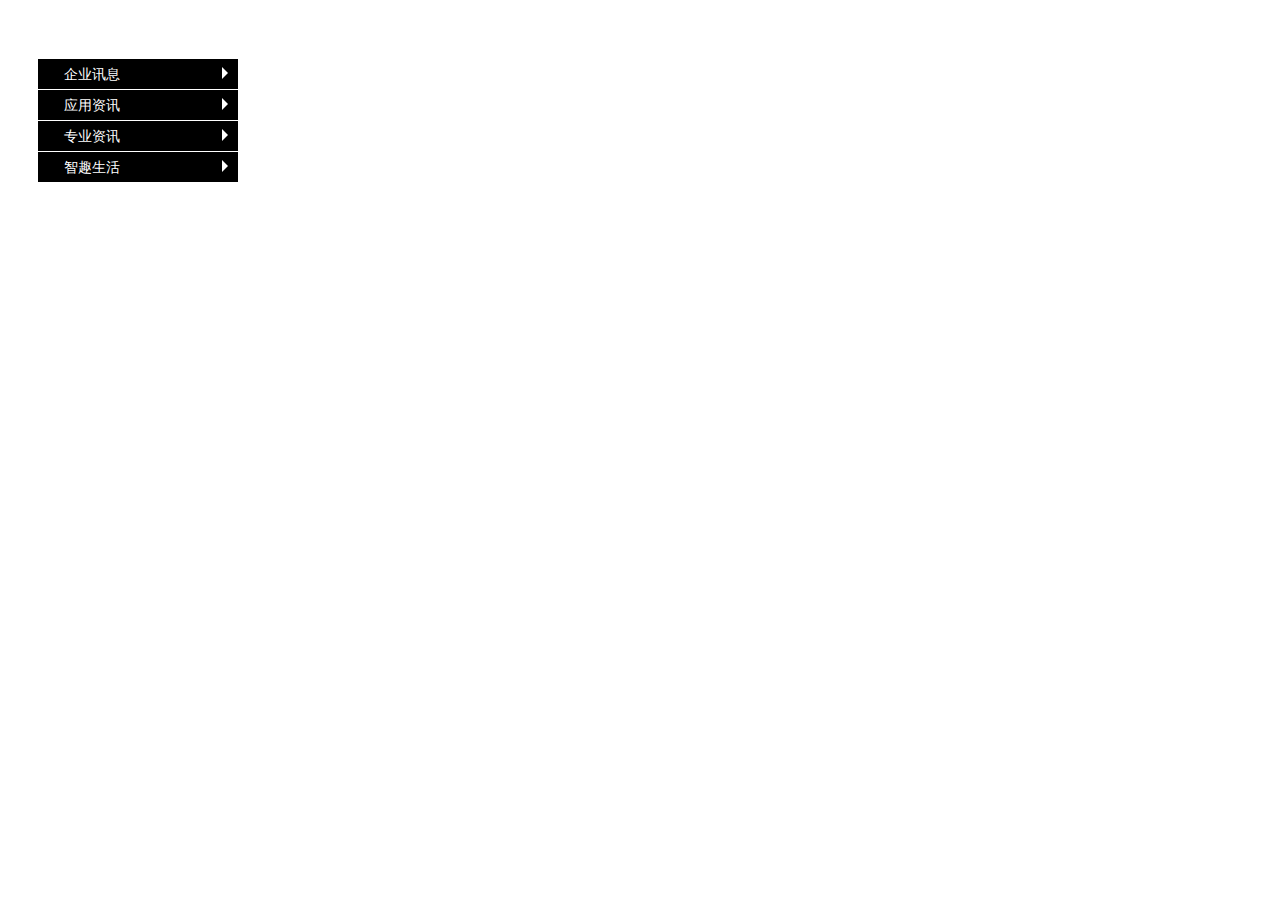
==== demo.html @ 83b6ec1a "modified" ====
<!DOCTYPE html>
<html lang="en">
<head>
    <meta charset="UTF-8">
    <title>Accordion menu</title>
    <!--<link rel="stylesheet" href="css/bootstrap.css">-->
    <link rel="stylesheet" href="css/accordion.css">
    <script src="js/accordion.js"></script>
    <style>
        .box{padding:30px;}
        .accordion{width:200px;
            margin-top: 20px;}
    </style>
</head>
<body>
<div class="box">
    <div class="accordion" idField="Id" parentField="ParentId" nameField="MenuName" iconField="MenuIcon"
         sortName="Seq" sortOrder="asc" childrenField="children" url="data/tree.json" ajaxType="get"
         ajaxData='{"name":"test"}' asTreeData="true" data="" indentStep="1.5" startColor="#000" endColor="#ccc"
         colorCount="4" speed="500" onnodeclick="clickFn" onnodemouseenter="enterFn" onnodemouseleave="leaveFn"
         onmenuready="renderFn">
    </div>
</div>
</body>
</html>
<script>
    var menu=new Accordion(".accordion",{});
    function clickFn(sender,e){
        console.log(sender)
    }
    function enterFn(sender,e){
        //console.log('enter')
    }
    function leaveFn(sender,e){
        //console.log('leave')
    }
    function renderFn(m){
        //console.log(m)
    }
</script>
---- css/accordion.css ----
.accordion {
    font: 14px/1.5 Tahoma, Arial, sans-serif;
}

.accordion ul {
    list-style: none;
    margin: 0;
    padding: 0;
    overflow: hidden;
}

.accordion > ul ul {
    display: none;
}

.accordion .itemshow {
    display: block;
}

.accordion ul li {
    text-indent: 1.6em;
    white-space: nowrap;
}

.accordion ul li .menuitem {
    display: block;
    outline: none;
    height: 30px;
    line-height: 30px;
    margin: 1px 0;
    color: #fff;
    text-decoration: none;
    position: relative;
    box-sizing: border-box;
    white-space: nowrap;
    text-overflow: ellipsis;
    overflow: hidden;
    cursor: default;
}

.accordion ul li .menuitem > i {
    margin-right: 4px;
    display: inline;
    position: relative;
    color: inherit;
}

.accordion ul li .menuitem > i.noicon {
    display: inline-block;
    width: 14px;
}

.accordion ul li .menuitem.submenu::after {
    content: "";
    display: inline-block;
    border: 6px solid;
    width: 0;
    height: 0;
    transition: transform .5s;
    border-color: transparent transparent transparent #fff;
    position: absolute;
    right: 4px;
    top: 8px;
}

.accordion ul li .menuitem.submenu {
    padding-right: 1.5em;
}

.accordion ul li .menuitem:not(.submenu) {
    padding-right: 10px;
}

.accordion ul li .menuitem.submenu.iconopen::after {
    border-width: 6px;
    right: 6px;
    border-color: #fff transparent transparent transparent;
}

.accordion ul li .menuitem.activeitem::before {
    content: "";
    display: inline-block;
    width: 0;
    height: 0;
    position: absolute;
    left: 0;
    top: 0;
    border: 15px solid;
    border-color: transparent transparent transparent #ffff00;
    background: transparent;
}

.accordion ul li .menuitem.activeitem {
    color: #ffff00;
}

.accordion ul li .menuitem:hover {
    color: #ffff00;
    opacity: 0.8;
}
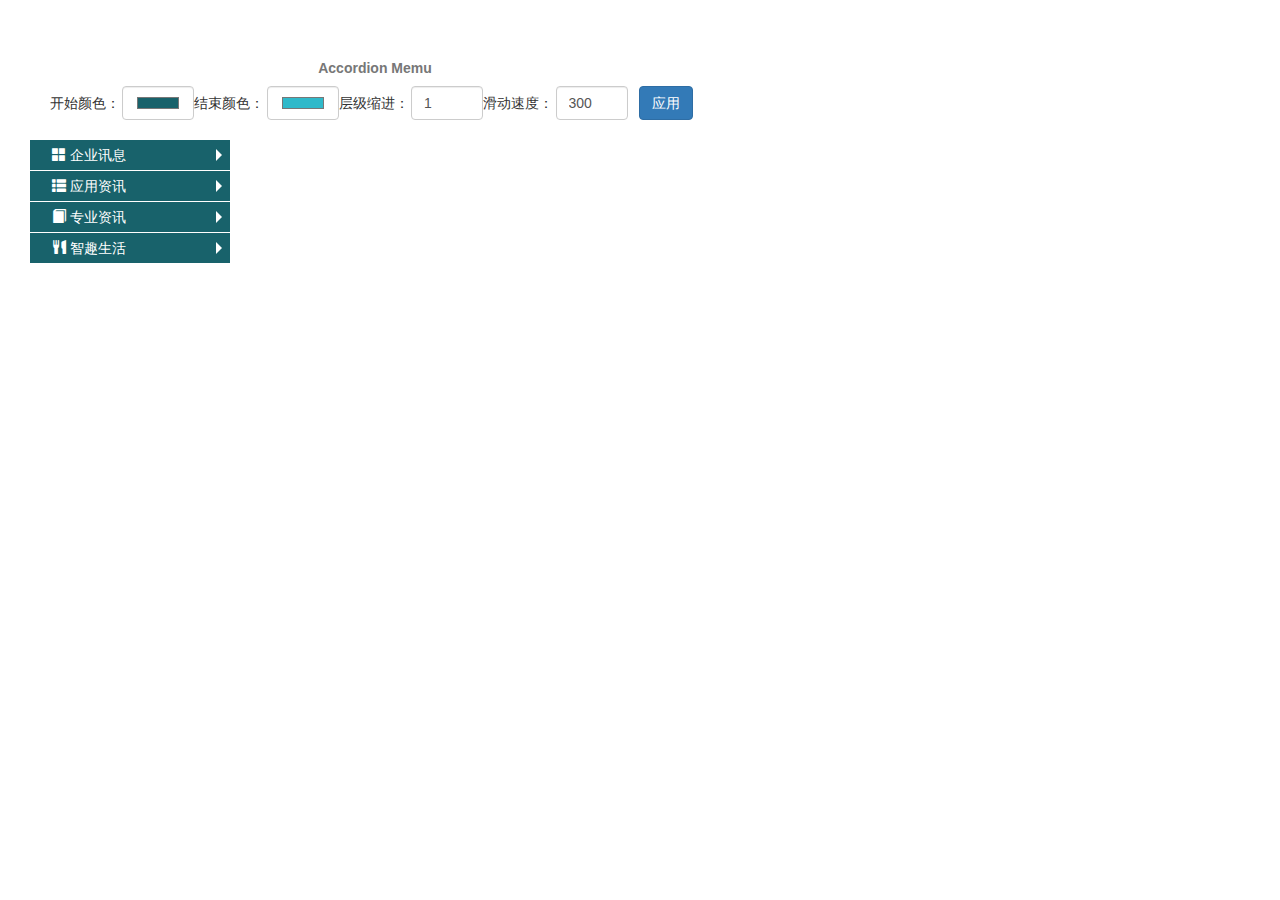
==== commit 15244486: "Update demo.html" ====
--- a/demo.html
+++ b/demo.html
@@ -3,38 +3,581 @@
 <head>
     <meta charset="UTF-8">
     <title>Accordion menu</title>
-    <!--<link rel="stylesheet" href="css/bootstrap.css">-->
+    <link rel="stylesheet" href="css/bootstrap.css">
     <link rel="stylesheet" href="css/accordion.css">
     <script src="js/accordion.js"></script>
     <style>
         .box{padding:30px;}
-        .accordion{width:200px;
-            margin-top: 20px;}
+        table{margin:20px;min-width:650px;}
+        caption{text-align:center;font-weight:bold;}
+        table td:nth-child(2n+1){width:70px;}
+        table td:nth-child(2n){width:70px;}
+        #menu{width:200px;}
     </style>
 </head>
 <body>
-<div class="box">
-    <div class="accordion" idField="Id" parentField="ParentId" nameField="MenuName" iconField="MenuIcon"
-         sortName="Seq" sortOrder="asc" childrenField="children" url="data/tree.json" ajaxType="get"
-         ajaxData='{"name":"test"}' asTreeData="true" data="" indentStep="1.5" startColor="#000" endColor="#ccc"
-         colorCount="4" speed="500" onnodeclick="clickFn" onnodemouseenter="enterFn" onnodemouseleave="leaveFn"
-         onmenuready="renderFn">
-    </div>
+<div  class="box">
+    <table>
+        <caption>Accordion Memu</caption>
+        <tr>
+            <td>开始颜色：</td>
+            <td>
+                <input type="color" value="#18626b" class="form-control" id="start" />
+            </td>
+            <td>结束颜色：</td>
+            <td>
+                <input type="color" value="#2fb9ca" class="form-control" id="end" />
+            </td>
+            <td>层级缩进：</td>
+            <td>
+                <input type="number" value="1" step="0.1" min="0" class="form-control" id="indent" />
+            </td>
+            <td>滑动速度：</td>
+            <td>
+                <input type="number" value="300" min="0" class="form-control" id="speed" />
+            </td>
+            <td>
+                &nbsp;&nbsp;
+                <button class="btn btn-primary" onclick="setMenu()">应用</button>
+            </td>
+        </tr>
+    </table>
+    <div id="menu"></div>
 </div>
+</body>
+
 </body>
 </html>
 <script>
-    var menu=new Accordion(".accordion",{});
-    function clickFn(sender,e){
+    var json=[
+        {
+            "Id": 71,
+            "MenuName": "lfgb",
+            "MenuUrl": null,
+            "MenuIcon": "glyphicon glyphicon-info-sign",
+            "Seq": 0,
+            "Status": true,
+            "Remark": null,
+            "Creator": 6,
+            "CreatorName": null,
+            "Createdt": "2020-08-24 14:56: 53",
+            "Updater": 6,
+            "UpdaterName": null,
+            "Updatedt": "2020-08-24 14: 56: 53",
+            "ParentId": 60
+        },
+        {
+            "Id": 9,
+            "MenuName": "企业讯息",
+            "MenuUrl": null,
+            "MenuIcon": "glyphicon glyphicon-th-large",
+            "ParentId": 0,
+            "Seq": 1,
+            "Status": true,
+            "Remark": null,
+            "Creator": 70,
+            "CreatorName": null,
+            "Createdt": "2020-05-04 10: 20: 00",
+            "Updater": 30,
+            "UpdaterName": null,
+            "Updatedt": "2020-08-12 14: 58: 06"
+        },
+        {
+            "Id": 65,
+            "MenuName": "公司简介",
+            "MenuUrl": "/Base/Home/ViewCompany",
+            "MenuIcon": "glyphicon glyphicon-home",
+            "Seq": 1,
+            "Status": true,
+            "Remark": null,
+            "Creator": 30,
+            "CreatorName": null,
+            "Createdt": "2020-08-12 15: 09: 04",
+            "Updater": 70,
+            "UpdaterName": null,
+            "Updatedt": "2020-08-13 08: 48: 07",
+            "ParentId": 9
+        },
+        {
+            "Id": 5,
+            "MenuName": "ERP系统",
+            "MenuUrl": null,
+            "MenuIcon": "glyphicon glyphicon-cog",
+            "Seq": 1,
+            "Status": true,
+            "Remark": null,
+            "Creator": 70,
+            "CreatorName": null,
+            "Createdt": "2020-05-04 10: 18: 00",
+            "Updater": 70,
+            "UpdaterName": null,
+            "Updatedt": "2020-05-04 17: 10: 00",
+            "ParentId": 1
+        },
+        {
+            "Id": 43,
+            "MenuName": "质量认证",
+            "MenuUrl": null,
+            "MenuIcon": "glyphicon glyphicon-record",
+            "Seq": 1,
+            "Status": true,
+            "Remark": null,
+            "Creator": 30,
+            "CreatorName": null,
+            "Createdt": "2020-08-11 18:30: 28",
+            "Updater": 30,
+            "UpdaterName": null,
+            "Updatedt": "2020-08-11 18: 30: 28",
+            "ParentId": 11
+        },
+        {
+            "Id": 39,
+            "MenuName": "ISO9001",
+            "MenuUrl": null,
+            "MenuIcon": "glyphicon glyphicon-refresh",
+            "Seq": 1,
+            "Status": true,
+            "Remark": null,
+            "Creator": 30,
+            "CreatorName": null,
+            "Createdt": "2020-08-11 17: 52: 05",
+            "Updater": 30,
+            "UpdaterName": null,
+            "Updatedt": "2020-08-11 18:30: 45",
+            "ParentId": 43
+        },
+        {
+            "Id": 50,
+            "MenuName": "5M1E",
+            "MenuUrl": null,
+            "MenuIcon": "glyphicon glyphicon-option-horizontal",
+            "Seq": 1,
+            "Status": true,
+            "Remark": null,
+            "Creator": 30,
+            "CreatorName": null,
+            "Createdt": "2020-08-11 18: 40: 19",
+            "Updater": 30,
+            "UpdaterName": null,
+            "Updatedt": "2020-08-11 18: 40: 19",
+            "ParentId": 49
+        },
+        {
+            "Id": 61,
+            "MenuName": "FDA (USA)",
+            "MenuUrl": null,
+            "MenuIcon": "glyphicon glyphicon-piggy-bank",
+            "Seq": 1,
+            "Status": true,
+            "Remark": null,
+            "Creator": 30,
+            "CreatorName": null,
+            "Createdt": "2020-08-11 18: 51: 05",
+            "Updater": 30,
+            "UpdaterName": null,
+            "Updatedt": "2020-08-11 18: 55: 16",
+            "ParentId": 60
+        },
+        {
+            "Id": 20,
+            "MenuName": "公司活動",
+            "MenuUrl": null,
+            "MenuIcon": "glyphicon glyphicon-tree-conifer",
+            "Seq": 1,
+            "Status": true,
+            "Remark": null,
+            "Creator": 70,
+            "CreatorName": null,
+            "Createdt": "2020-05-04 10: 24: 00",
+            "Updater": 70,
+            "UpdaterName": null,
+            "Updatedt": "2020-05-04 17: 35: 00",
+            "ParentId": 4
+        },
+        {
+            "Id": 1,
+            "MenuName": "应用资讯",
+            "MenuUrl": null,
+            "MenuIcon": "glyphicon glyphicon-th-list",
+            "ParentId": 0,
+            "Seq": 2,
+            "Status": true,
+            "Remark": null,
+            "Creator": 70,
+            "CreatorName": null,
+            "Createdt": "2020-05-04 17: 10:00",
+            "Updater": 30,
+            "UpdaterName": null,
+            "Updatedt": "2020-08-12 14: 58: 49"
+        },
+        {
+            "Id": 6,
+            "MenuName": "企业网站",
+            "MenuUrl": "/Website/Addr",
+            "MenuIcon": "glyphicon glyphicon-stats",
+            "Seq": 2,
+            "Status": true,
+            "Remark": null,
+            "Creator": 70,
+            "CreatorName": null,
+            "Createdt": "2020-05-04 10: 19: 00",
+            "Updater": 70,
+            "UpdaterName": null,
+            "Updatedt": "2020-09-17 14: 59:00",
+            "ParentId": 1
+        },
+        {
+            "Id": 40,
+            "MenuName": "TS16949",
+            "MenuUrl": null,
+            "MenuIcon": "glyphicon glyphicon-refresh",
+            "Seq": 2,
+            "Status": true,
+            "Remark": null,
+            "Creator": 30,
+            "CreatorName": null,
+            "Createdt": "2020-08-11 17: 52: 50",
+            "Updater": 30,
+            "UpdaterName": null,
+            "Updatedt": "2020-08-11 18: 31: 01",
+            "ParentId": 43
+        },
+        {
+            "Id": 49,
+            "MenuName": "质量管理辅具",
+            "MenuUrl": null,
+            "MenuIcon": "glyphicon glyphicon-oil",
+            "Seq": 2,
+            "Status": true,
+            "Remark": null,
+            "Creator": 30,
+            "CreatorName": null,
+            "Createdt": "2020-08-11 18: 39: 37",
+            "Updater": 30,
+            "UpdaterName": null,
+            "Updatedt": "2020-08-11 19: 01: 31",
+            "ParentId": 11
+        },
+        {
+            "Id": 52,
+            "MenuName": "5W3H",
+            "MenuUrl": null,
+            "MenuIcon": "glyphicon glyphicon-option-vertical",
+            "Seq": 2,
+            "Status": true,
+            "Remark": null,
+            "Creator": 30,
+            "CreatorName": null,
+            "Createdt": "2020-08-11 18: 42: 09",
+            "Updater": 30,
+            "UpdaterName": null,
+            "Updatedt": "2020-08-11 18: 46: 07",
+            "ParentId": 49
+        },
+        {
+            "Id": 21,
+            "MenuName": "員工天地",
+            "MenuUrl": null,
+            "MenuIcon": "glyphicon glyphicon-user",
+            "Seq": 2,
+            "Status": true,
+            "Remark": null,
+            "Creator": 70,
+            "CreatorName": null,
+            "Createdt": "2020-05-04 10: 24: 00",
+            "Updater": 70,
+            "UpdaterName": null,
+            "Updatedt": "2020-05-04 17: 35: 00",
+            "ParentId": 4
+        },
+        {
+            "Id": 66,
+            "MenuName": "企业文化",
+            "MenuUrl": "/Base/Com/Culture",
+            "MenuIcon": "glyphicon glyphicon-flag",
+            "Seq": 3,
+            "Status": true,
+            "Remark": null,
+            "Creator": 30,
+            "CreatorName": null,
+            "Createdt": "2020-08-12 15: 09: 56",
+            "Updater": 70,
+            "UpdaterName": null,
+            "Updatedt": "2020-08-13 10: 23: 21",
+            "ParentId": 9
+        },
+        {
+            "Id": 7,
+            "MenuName": "通讯录",
+            "MenuUrl": "/AddrBook/Index",
+            "MenuIcon": "glyphicon glyphicon-book",
+            "Seq": 3,
+            "Status": true,
+            "Remark": null,
+            "Creator": 70,
+            "CreatorName": null,
+            "Createdt": "2020-05-04 10: 20: 00",
+            "Updater": 70,
+            "UpdaterName": null,
+            "Updatedt": "2020-05-15 16: 32: 50",
+            "ParentId": 1
+        },
+        {
+            "Id": 11,
+            "MenuName": "专业资讯",
+            "MenuUrl": null,
+            "MenuIcon": "glyphicon glyphicon-book",
+            "ParentId": 0,
+            "Seq": 3,
+            "Status": true,
+            "Remark": null,
+            "Creator": 70,
+            "CreatorName": null,
+            "Createdt": "2020-05-04 10:21: 00",
+            "Updater": 30,
+            "UpdaterName": null,
+            "Updatedt": "2020-08-12 16: 19: 45"
+        },
+        {
+            "Id": 55,
+            "MenuName": "六西格玛",
+            "MenuUrl": null,
+            "MenuIcon": "glyphicon glyphicon-knight",
+            "Seq": 3,
+            "Status": true,
+            "Remark": null,
+            "Creator": 30,
+            "CreatorName": null,
+            "Createdt": "2020-08-11 18: 45: 18",
+            "Updater": 30,
+            "UpdaterName": null,
+            "Updatedt": "2020-08-11 18: 45:36",
+            "ParentId": 49
+        },
+        {
+            "Id": 22,
+            "MenuName": "健康專欄",
+            "MenuUrl": null,
+            "MenuIcon": "glyphicon glyphicon-apple",
+            "Seq": 3,
+            "Status": true,
+            "Remark": null,
+            "Creator": 70,
+            "CreatorName": null,
+            "Createdt": "2020-05-04 10: 24: 00",
+            "Updater": 70,
+            "UpdaterName": null,
+            "Updatedt": "2020-05-04 17: 35: 00",
+            "ParentId": 4
+        },
+        {
+            "Id": 69,
+            "MenuName": "监控系统",
+            "MenuUrl": "/Website/Index",
+            "MenuIcon": "glyphicon glyphicon-camera",
+            "Seq": 4,
+            "Status": true,
+            "Remark": null,
+            "Creator": 30,
+            "CreatorName": null,
+            "Createdt": "2020-08-12 16: 51: 36",
+            "Updater": 70,
+            "UpdaterName": null,
+            "Updatedt": "2020-09-17 14: 59: 14",
+            "ParentId": 1
+        },
+        {
+            "Id": 54,
+            "MenuName": "7M1E",
+            "MenuUrl": null,
+            "MenuIcon": "glyphicon glyphicon-baby-formula",
+            "Seq": 4,
+            "Status": true,
+            "Remark": null,
+            "Creator": 30,
+            "CreatorName": null,
+            "Createdt": "2020-08-11 18: 44:05",
+            "Updater": 30,
+            "UpdaterName": null,
+            "Updatedt": "2020-08-11 18: 45: 47",
+            "ParentId": 49
+        },
+        {
+            "Id": 60,
+            "MenuName": "食品级认证",
+            "MenuUrl": null,
+            "MenuIcon": "glyphicon glyphicon-piggy-bank",
+            "Seq": 4,
+            "Status": true,
+            "Remark": null,
+            "Creator": 30,
+            "CreatorName": null,
+            "Createdt": "2020-08-11 18: 50: 39",
+            "Updater": 30,
+            "UpdaterName": null,
+            "Updatedt": "2020-08-11 18: 50:39",
+            "ParentId": 11
+        },
+        {
+            "Id": 4,
+            "MenuName": "智趣生活",
+            "MenuUrl": null,
+            "MenuIcon": "glyphicon glyphicon-cutlery",
+            "ParentId": 0,
+            "Seq": 4,
+            "Status": true,
+            "Remark": null,
+            "Creator": 70,
+            "CreatorName": null,
+            "Createdt": "2020-05-04 17: 35: 00",
+            "Updater": 70,
+            "UpdaterName": null,
+            "Updatedt": "2020-05-04 17: 38: 00"
+        },
+        {
+            "Id": 23,
+            "MenuName": "生活碎事",
+            "MenuUrl": "/EC/Index",
+            "MenuIcon": "glyphicon glyphicon-list-alt",
+            "Seq": 4,
+            "Status": true,
+            "Remark": null,
+            "Creator": 70,
+            "CreatorName": null,
+            "Createdt": "2020-05-04 10: 25: 00",
+            "Updater": 70,
+            "UpdaterName": null,
+            "Updatedt": "2020-11-04 09: 43: 35",
+            "ParentId": 4
+        },
+        {
+            "Id": 67,
+            "MenuName": "拓展愿景",
+            "MenuUrl": "/Base/Com/Vision",
+            "MenuIcon": "glyphicon glyphicon-globe",
+            "Seq": 5,
+            "Status": true,
+            "Remark": null,
+            "Creator": 30,
+            "CreatorName": null,
+            "Createdt": "2020-08-12 15:10: 32",
+            "Updater": 70,
+            "UpdaterName": null,
+            "Updatedt": "2020-08-13 10: 23: 33",
+            "ParentId": 9
+        },
+        {
+            "Id": 53,
+            "MenuName": "7S",
+            "MenuUrl": null,
+            "MenuIcon": "glyphicon glyphicon-queen",
+            "Seq": 5,
+            "Status": true,
+            "Remark": null,
+            "Creator": 30,
+            "CreatorName": null,
+            "Createdt": "2020-08-11 18: 43: 26",
+            "Updater": 30,
+            "UpdaterName": null,
+            "Updatedt": "2020-08-11 18:46: 24",
+            "ParentId": 49
+        },
+        {
+            "Id": 78,
+            "MenuName": "案例",
+            "MenuUrl": null,
+            "MenuIcon": "glyphicon glyphicon-comment",
+            "Seq": 6,
+            "Status": true,
+            "Remark": null,
+            "Creator": 6,
+            "CreatorName": null,
+            "Createdt": "2020-09-22 15: 50: 08",
+            "Updater": 6,
+            "UpdaterName": null,
+            "Updatedt": "2020-09-22 15: 50: 35",
+            "ParentId": 40
+        },
+        {
+            "Id": 51,
+            "MenuName": "8D报告",
+            "MenuUrl": null,
+            "MenuIcon": "glyphicon glyphicon-list-alt",
+            "Seq": 6,
+            "Status": true,
+            "Remark": null,
+            "Creator": 30,
+            "CreatorName": null,
+            "Createdt": "2020-08-11 18: 41: 24",
+            "Updater": 30,
+            "UpdaterName": null,
+            "Updatedt": "2020-08-11 18: 46: 35",
+            "ParentId": 49
+        },
+        {
+            "Id": 56,
+            "MenuName": "PDCA",
+            "MenuUrl": null,
+            "MenuIcon": "glyphicon glyphicon-tower",
+            "Seq": 7,
+            "Status": true,
+            "Remark": null,
+            "Creator": 30,
+            "CreatorName": null,
+            "Createdt": "2020-08-11 18: 47:00",
+            "Updater": 30,
+            "UpdaterName": null,
+            "Updatedt": "2020-08-11 18: 47: 00",
+            "ParentId": 49
+        }
+    ];
+    var opts = {
+        idField: 'Id',//字段名
+        parentField: 'ParentId',//父节点字段名
+        nameField: 'MenuName',//节点显示文本
+        iconField:'MenuIcon',//节点图标字段，如字体图标类
+        sortName:'Seq',//节点排序的字段名称
+        sortOrder:'asc',//节点排序方式asc/desc
+        childrenField: 'children',//子节点字段名
+        url: '',//url加载数据初始化菜单。优先以传参data数组数据初始化菜单,若不传参则以url方式加载初始化
+        ajaxType:'',//请求类型，默认get
+        ajaxData:'',//请求参数数据
+        asTreeData:false,//菜单数组数据是否以树状数组展示
+        data: json,//初始化菜单的数据,url和data共存时优先使用data
+        indentStep:1,//菜单层级缩进数值(单位em)
+        startColor:'#18626b',//菜单开始背景色(HEX十六进制颜色码)
+        endColor:'#2fb9ca',//菜单最终背景色(HEX十六进制颜色码)
+        colorCount:'5',//开始至结束每层级菜单背景色过渡段数
+        speed:300,//展开滑动速度。菜单完成滑动展开/收缩所用时间(ms)
+        onnodeclick: clickFn,//菜单节点点击fn(node,sender,ele,e)
+        onnodemouseenter:enterFn,//鼠标进入节点fn(node,sender,ele,e)
+        onnodemouseleave:leaveFn,//鼠标离开节点fn(node,sender,ele,e)
+        onmenuready:renderFn//菜单加载渲染完后fn(sender)
+    };
+    var menu=new Accordion("#menu",opts);
+    function clickFn(node,sender,ele,e){
+        console.log(node)
+        console.log(sender)
+        console.log(ele)
+        console.log(e)
+    }
+    function enterFn(node,sender,ele,e){
+        //console.log('enter')
+    }
+    function leaveFn(node,sender,ele,e){
+        //console.log('leave')
+    }
+    function renderFn(sender){
         console.log(sender)
     }
-    function enterFn(sender,e){
-        //console.log('enter')
+    function setMenu() {
+        var o = {
+            startColor:document.querySelector('#start').value,
+            endColor: document.querySelector('#end').value,
+            indentStep: document.querySelector('#indent').value,
+            speed: document.querySelector('#speed').value,
+        }
+        menu.init(o);
     }
-    function leaveFn(sender,e){
-        //console.log('leave')
-    }
-    function renderFn(m){
-        //console.log(m)
-    }
-</script>+
+</script>
--- a/css/accordion.css
+++ b/css/accordion.css
@@ -27,15 +27,18 @@
     outline: none;
     height: 30px;
     line-height: 30px;
-    margin: 1px 0;
+    margin-bottom: 1px;
     color: #fff;
     text-decoration: none;
     position: relative;
-    box-sizing: border-box;
     white-space: nowrap;
+    -ms-text-overflow: ellipsis;
     text-overflow: ellipsis;
     overflow: hidden;
     cursor: default;
+    -webkit-box-sizing: border-box;
+    -moz-box-sizing: border-box;
+    box-sizing: border-box;
 }
 
 .accordion ul li .menuitem > i {
@@ -56,11 +59,24 @@
     border: 6px solid;
     width: 0;
     height: 0;
-    transition: transform .5s;
     border-color: transparent transparent transparent #fff;
     position: absolute;
-    right: 4px;
-    top: 8px;
+    right: 2px;
+    top: 50%;
+    -webkit-transform: rotate(0deg) translate(0,-6px) ;
+    -moz-transform: rotate(0deg) translate(0,-6px) ;
+    -ms-transform: rotate(0deg) translate(0,-6px) ;
+    -o-transform: rotate(0deg) translate(0,-6px) ;
+    transform: rotate(0deg) translate(0,-6px);
+    -webkit-transform-origin:25% center;
+    -moz-transform-origin:25% center;
+    -ms-transform-origin:25% center;
+    -o-transform-origin:25% center;
+    transform-origin:25% center;
+    -webkit-transition: transform .3s;
+    -moz-transition: transform .3s;
+    -o-transition: transform .3s;
+    transition: transform .3s;
 }
 
 .accordion ul li .menuitem.submenu {
@@ -72,9 +88,11 @@
 }
 
 .accordion ul li .menuitem.submenu.iconopen::after {
-    border-width: 6px;
-    right: 6px;
-    border-color: #fff transparent transparent transparent;
+    -webkit-transform: rotate(90deg) translate(-6px,0) ;
+    -moz-transform: rotate(90deg) translate(-6px,0) ;
+    -ms-transform: rotate(90deg) translate(-6px,0) ;
+    -o-transform: rotate(90deg) translate(-6px,0) ;
+    transform: rotate(90deg) translate(-6px,0);
 }
 
 .accordion ul li .menuitem.activeitem::before {
@@ -84,10 +102,15 @@
     height: 0;
     position: absolute;
     left: 0;
-    top: 0;
+    top: 50%;
     border: 15px solid;
     border-color: transparent transparent transparent #ffff00;
     background: transparent;
+    -webkit-transform: translateY(-15px);
+    -moz-transform: translateY(-15px);
+    -ms-transform: translateY(-15px);
+    -o-transform: translateY(-15px);
+    transform: translateY(-15px);
 }
 
 .accordion ul li .menuitem.activeitem {
@@ -98,8 +121,3 @@
     color: #ffff00;
     opacity: 0.8;
 }
-
-
-
-
-
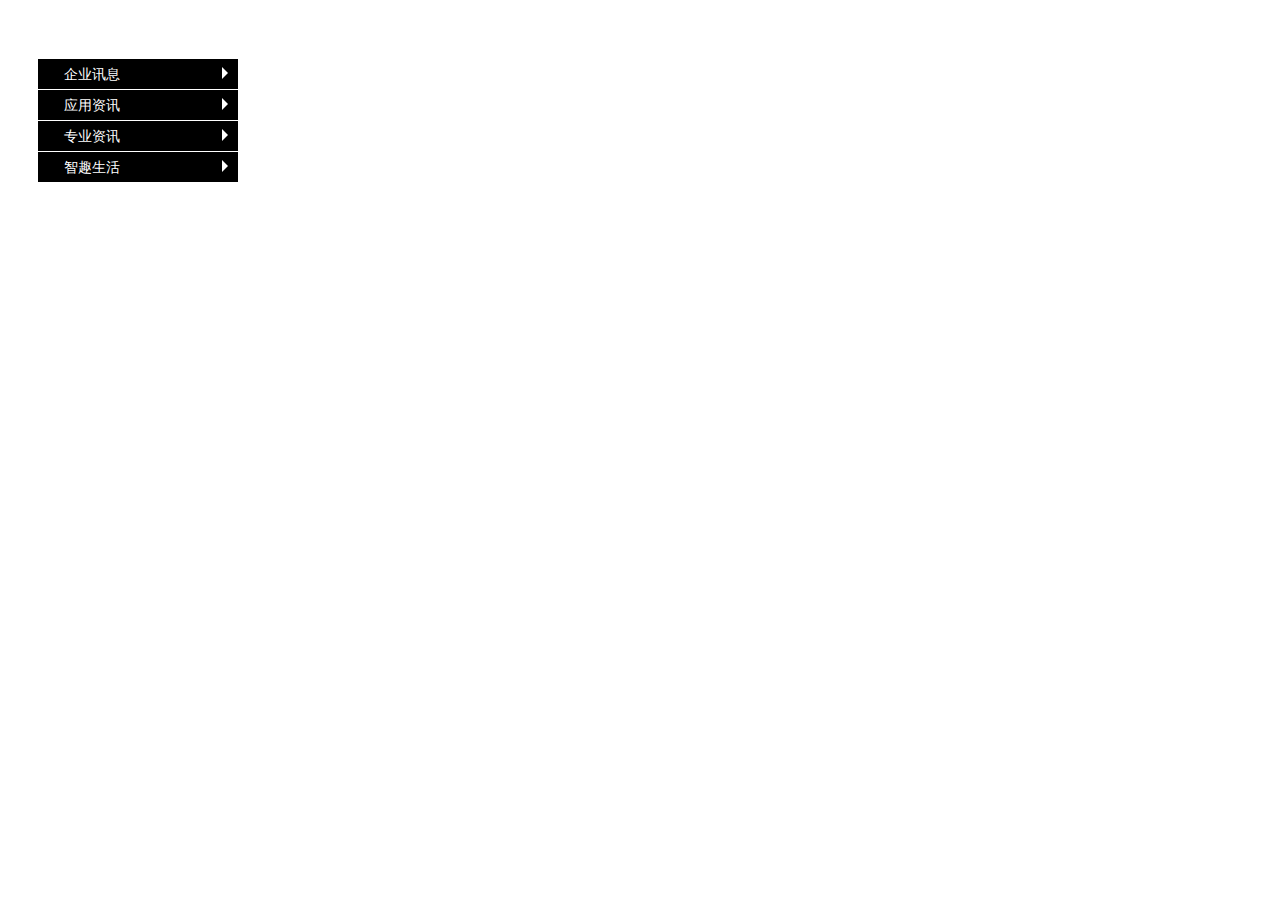
==== commit 58c21ac6: "Update demo.html" ====
--- a/demo.html
+++ b/demo.html
@@ -3,563 +3,30 @@
 <head>
     <meta charset="UTF-8">
     <title>Accordion menu</title>
-    <link rel="stylesheet" href="css/bootstrap.css">
-    <link rel="stylesheet" href="css/accordion.css">
+    <!--<link rel="stylesheet" href="css/bootstrap.css">-->
+    <link rel="stylesheet" href="css/accordion.min.css">
     <script src="js/accordion.js"></script>
     <style>
         .box{padding:30px;}
-        table{margin:20px;min-width:650px;}
-        caption{text-align:center;font-weight:bold;}
-        table td:nth-child(2n+1){width:70px;}
-        table td:nth-child(2n){width:70px;}
-        #menu{width:200px;}
+        .accordion{width:200px;
+            margin-top: 20px;}
     </style>
 </head>
 <body>
-<div  class="box">
-    <table>
-        <caption>Accordion Memu</caption>
-        <tr>
-            <td>开始颜色：</td>
-            <td>
-                <input type="color" value="#18626b" class="form-control" id="start" />
-            </td>
-            <td>结束颜色：</td>
-            <td>
-                <input type="color" value="#2fb9ca" class="form-control" id="end" />
-            </td>
-            <td>层级缩进：</td>
-            <td>
-                <input type="number" value="1" step="0.1" min="0" class="form-control" id="indent" />
-            </td>
-            <td>滑动速度：</td>
-            <td>
-                <input type="number" value="300" min="0" class="form-control" id="speed" />
-            </td>
-            <td>
-                &nbsp;&nbsp;
-                <button class="btn btn-primary" onclick="setMenu()">应用</button>
-            </td>
-        </tr>
-    </table>
-    <div id="menu"></div>
+<div class="box">
+    <div class="accordion" idField="Id" parentField="ParentId" nameField="MenuName" iconField="MenuIcon"
+         sortName="Seq" sortOrder="asc" childrenField="children" url="data/tree.json" ajaxType="get"
+         ajaxData='{"name":"test"}' asTreeData="true" data="" indentStep="1.5" startColor="#000" endColor="#ccc"
+         colorCount="4" speed="500" onnodeclick="clickFn" onnodemouseenter="enterFn" onnodemouseleave="leaveFn"
+         onmenuready="renderFn">
+    </div>
 </div>
-</body>
-
 </body>
 </html>
 <script>
-    var json=[
-        {
-            "Id": 71,
-            "MenuName": "lfgb",
-            "MenuUrl": null,
-            "MenuIcon": "glyphicon glyphicon-info-sign",
-            "Seq": 0,
-            "Status": true,
-            "Remark": null,
-            "Creator": 6,
-            "CreatorName": null,
-            "Createdt": "2020-08-24 14:56: 53",
-            "Updater": 6,
-            "UpdaterName": null,
-            "Updatedt": "2020-08-24 14: 56: 53",
-            "ParentId": 60
-        },
-        {
-            "Id": 9,
-            "MenuName": "企业讯息",
-            "MenuUrl": null,
-            "MenuIcon": "glyphicon glyphicon-th-large",
-            "ParentId": 0,
-            "Seq": 1,
-            "Status": true,
-            "Remark": null,
-            "Creator": 70,
-            "CreatorName": null,
-            "Createdt": "2020-05-04 10: 20: 00",
-            "Updater": 30,
-            "UpdaterName": null,
-            "Updatedt": "2020-08-12 14: 58: 06"
-        },
-        {
-            "Id": 65,
-            "MenuName": "公司简介",
-            "MenuUrl": "/Base/Home/ViewCompany",
-            "MenuIcon": "glyphicon glyphicon-home",
-            "Seq": 1,
-            "Status": true,
-            "Remark": null,
-            "Creator": 30,
-            "CreatorName": null,
-            "Createdt": "2020-08-12 15: 09: 04",
-            "Updater": 70,
-            "UpdaterName": null,
-            "Updatedt": "2020-08-13 08: 48: 07",
-            "ParentId": 9
-        },
-        {
-            "Id": 5,
-            "MenuName": "ERP系统",
-            "MenuUrl": null,
-            "MenuIcon": "glyphicon glyphicon-cog",
-            "Seq": 1,
-            "Status": true,
-            "Remark": null,
-            "Creator": 70,
-            "CreatorName": null,
-            "Createdt": "2020-05-04 10: 18: 00",
-            "Updater": 70,
-            "UpdaterName": null,
-            "Updatedt": "2020-05-04 17: 10: 00",
-            "ParentId": 1
-        },
-        {
-            "Id": 43,
-            "MenuName": "质量认证",
-            "MenuUrl": null,
-            "MenuIcon": "glyphicon glyphicon-record",
-            "Seq": 1,
-            "Status": true,
-            "Remark": null,
-            "Creator": 30,
-            "CreatorName": null,
-            "Createdt": "2020-08-11 18:30: 28",
-            "Updater": 30,
-            "UpdaterName": null,
-            "Updatedt": "2020-08-11 18: 30: 28",
-            "ParentId": 11
-        },
-        {
-            "Id": 39,
-            "MenuName": "ISO9001",
-            "MenuUrl": null,
-            "MenuIcon": "glyphicon glyphicon-refresh",
-            "Seq": 1,
-            "Status": true,
-            "Remark": null,
-            "Creator": 30,
-            "CreatorName": null,
-            "Createdt": "2020-08-11 17: 52: 05",
-            "Updater": 30,
-            "UpdaterName": null,
-            "Updatedt": "2020-08-11 18:30: 45",
-            "ParentId": 43
-        },
-        {
-            "Id": 50,
-            "MenuName": "5M1E",
-            "MenuUrl": null,
-            "MenuIcon": "glyphicon glyphicon-option-horizontal",
-            "Seq": 1,
-            "Status": true,
-            "Remark": null,
-            "Creator": 30,
-            "CreatorName": null,
-            "Createdt": "2020-08-11 18: 40: 19",
-            "Updater": 30,
-            "UpdaterName": null,
-            "Updatedt": "2020-08-11 18: 40: 19",
-            "ParentId": 49
-        },
-        {
-            "Id": 61,
-            "MenuName": "FDA (USA)",
-            "MenuUrl": null,
-            "MenuIcon": "glyphicon glyphicon-piggy-bank",
-            "Seq": 1,
-            "Status": true,
-            "Remark": null,
-            "Creator": 30,
-            "CreatorName": null,
-            "Createdt": "2020-08-11 18: 51: 05",
-            "Updater": 30,
-            "UpdaterName": null,
-            "Updatedt": "2020-08-11 18: 55: 16",
-            "ParentId": 60
-        },
-        {
-            "Id": 20,
-            "MenuName": "公司活動",
-            "MenuUrl": null,
-            "MenuIcon": "glyphicon glyphicon-tree-conifer",
-            "Seq": 1,
-            "Status": true,
-            "Remark": null,
-            "Creator": 70,
-            "CreatorName": null,
-            "Createdt": "2020-05-04 10: 24: 00",
-            "Updater": 70,
-            "UpdaterName": null,
-            "Updatedt": "2020-05-04 17: 35: 00",
-            "ParentId": 4
-        },
-        {
-            "Id": 1,
-            "MenuName": "应用资讯",
-            "MenuUrl": null,
-            "MenuIcon": "glyphicon glyphicon-th-list",
-            "ParentId": 0,
-            "Seq": 2,
-            "Status": true,
-            "Remark": null,
-            "Creator": 70,
-            "CreatorName": null,
-            "Createdt": "2020-05-04 17: 10:00",
-            "Updater": 30,
-            "UpdaterName": null,
-            "Updatedt": "2020-08-12 14: 58: 49"
-        },
-        {
-            "Id": 6,
-            "MenuName": "企业网站",
-            "MenuUrl": "/Website/Addr",
-            "MenuIcon": "glyphicon glyphicon-stats",
-            "Seq": 2,
-            "Status": true,
-            "Remark": null,
-            "Creator": 70,
-            "CreatorName": null,
-            "Createdt": "2020-05-04 10: 19: 00",
-            "Updater": 70,
-            "UpdaterName": null,
-            "Updatedt": "2020-09-17 14: 59:00",
-            "ParentId": 1
-        },
-        {
-            "Id": 40,
-            "MenuName": "TS16949",
-            "MenuUrl": null,
-            "MenuIcon": "glyphicon glyphicon-refresh",
-            "Seq": 2,
-            "Status": true,
-            "Remark": null,
-            "Creator": 30,
-            "CreatorName": null,
-            "Createdt": "2020-08-11 17: 52: 50",
-            "Updater": 30,
-            "UpdaterName": null,
-            "Updatedt": "2020-08-11 18: 31: 01",
-            "ParentId": 43
-        },
-        {
-            "Id": 49,
-            "MenuName": "质量管理辅具",
-            "MenuUrl": null,
-            "MenuIcon": "glyphicon glyphicon-oil",
-            "Seq": 2,
-            "Status": true,
-            "Remark": null,
-            "Creator": 30,
-            "CreatorName": null,
-            "Createdt": "2020-08-11 18: 39: 37",
-            "Updater": 30,
-            "UpdaterName": null,
-            "Updatedt": "2020-08-11 19: 01: 31",
-            "ParentId": 11
-        },
-        {
-            "Id": 52,
-            "MenuName": "5W3H",
-            "MenuUrl": null,
-            "MenuIcon": "glyphicon glyphicon-option-vertical",
-            "Seq": 2,
-            "Status": true,
-            "Remark": null,
-            "Creator": 30,
-            "CreatorName": null,
-            "Createdt": "2020-08-11 18: 42: 09",
-            "Updater": 30,
-            "UpdaterName": null,
-            "Updatedt": "2020-08-11 18: 46: 07",
-            "ParentId": 49
-        },
-        {
-            "Id": 21,
-            "MenuName": "員工天地",
-            "MenuUrl": null,
-            "MenuIcon": "glyphicon glyphicon-user",
-            "Seq": 2,
-            "Status": true,
-            "Remark": null,
-            "Creator": 70,
-            "CreatorName": null,
-            "Createdt": "2020-05-04 10: 24: 00",
-            "Updater": 70,
-            "UpdaterName": null,
-            "Updatedt": "2020-05-04 17: 35: 00",
-            "ParentId": 4
-        },
-        {
-            "Id": 66,
-            "MenuName": "企业文化",
-            "MenuUrl": "/Base/Com/Culture",
-            "MenuIcon": "glyphicon glyphicon-flag",
-            "Seq": 3,
-            "Status": true,
-            "Remark": null,
-            "Creator": 30,
-            "CreatorName": null,
-            "Createdt": "2020-08-12 15: 09: 56",
-            "Updater": 70,
-            "UpdaterName": null,
-            "Updatedt": "2020-08-13 10: 23: 21",
-            "ParentId": 9
-        },
-        {
-            "Id": 7,
-            "MenuName": "通讯录",
-            "MenuUrl": "/AddrBook/Index",
-            "MenuIcon": "glyphicon glyphicon-book",
-            "Seq": 3,
-            "Status": true,
-            "Remark": null,
-            "Creator": 70,
-            "CreatorName": null,
-            "Createdt": "2020-05-04 10: 20: 00",
-            "Updater": 70,
-            "UpdaterName": null,
-            "Updatedt": "2020-05-15 16: 32: 50",
-            "ParentId": 1
-        },
-        {
-            "Id": 11,
-            "MenuName": "专业资讯",
-            "MenuUrl": null,
-            "MenuIcon": "glyphicon glyphicon-book",
-            "ParentId": 0,
-            "Seq": 3,
-            "Status": true,
-            "Remark": null,
-            "Creator": 70,
-            "CreatorName": null,
-            "Createdt": "2020-05-04 10:21: 00",
-            "Updater": 30,
-            "UpdaterName": null,
-            "Updatedt": "2020-08-12 16: 19: 45"
-        },
-        {
-            "Id": 55,
-            "MenuName": "六西格玛",
-            "MenuUrl": null,
-            "MenuIcon": "glyphicon glyphicon-knight",
-            "Seq": 3,
-            "Status": true,
-            "Remark": null,
-            "Creator": 30,
-            "CreatorName": null,
-            "Createdt": "2020-08-11 18: 45: 18",
-            "Updater": 30,
-            "UpdaterName": null,
-            "Updatedt": "2020-08-11 18: 45:36",
-            "ParentId": 49
-        },
-        {
-            "Id": 22,
-            "MenuName": "健康專欄",
-            "MenuUrl": null,
-            "MenuIcon": "glyphicon glyphicon-apple",
-            "Seq": 3,
-            "Status": true,
-            "Remark": null,
-            "Creator": 70,
-            "CreatorName": null,
-            "Createdt": "2020-05-04 10: 24: 00",
-            "Updater": 70,
-            "UpdaterName": null,
-            "Updatedt": "2020-05-04 17: 35: 00",
-            "ParentId": 4
-        },
-        {
-            "Id": 69,
-            "MenuName": "监控系统",
-            "MenuUrl": "/Website/Index",
-            "MenuIcon": "glyphicon glyphicon-camera",
-            "Seq": 4,
-            "Status": true,
-            "Remark": null,
-            "Creator": 30,
-            "CreatorName": null,
-            "Createdt": "2020-08-12 16: 51: 36",
-            "Updater": 70,
-            "UpdaterName": null,
-            "Updatedt": "2020-09-17 14: 59: 14",
-            "ParentId": 1
-        },
-        {
-            "Id": 54,
-            "MenuName": "7M1E",
-            "MenuUrl": null,
-            "MenuIcon": "glyphicon glyphicon-baby-formula",
-            "Seq": 4,
-            "Status": true,
-            "Remark": null,
-            "Creator": 30,
-            "CreatorName": null,
-            "Createdt": "2020-08-11 18: 44:05",
-            "Updater": 30,
-            "UpdaterName": null,
-            "Updatedt": "2020-08-11 18: 45: 47",
-            "ParentId": 49
-        },
-        {
-            "Id": 60,
-            "MenuName": "食品级认证",
-            "MenuUrl": null,
-            "MenuIcon": "glyphicon glyphicon-piggy-bank",
-            "Seq": 4,
-            "Status": true,
-            "Remark": null,
-            "Creator": 30,
-            "CreatorName": null,
-            "Createdt": "2020-08-11 18: 50: 39",
-            "Updater": 30,
-            "UpdaterName": null,
-            "Updatedt": "2020-08-11 18: 50:39",
-            "ParentId": 11
-        },
-        {
-            "Id": 4,
-            "MenuName": "智趣生活",
-            "MenuUrl": null,
-            "MenuIcon": "glyphicon glyphicon-cutlery",
-            "ParentId": 0,
-            "Seq": 4,
-            "Status": true,
-            "Remark": null,
-            "Creator": 70,
-            "CreatorName": null,
-            "Createdt": "2020-05-04 17: 35: 00",
-            "Updater": 70,
-            "UpdaterName": null,
-            "Updatedt": "2020-05-04 17: 38: 00"
-        },
-        {
-            "Id": 23,
-            "MenuName": "生活碎事",
-            "MenuUrl": "/EC/Index",
-            "MenuIcon": "glyphicon glyphicon-list-alt",
-            "Seq": 4,
-            "Status": true,
-            "Remark": null,
-            "Creator": 70,
-            "CreatorName": null,
-            "Createdt": "2020-05-04 10: 25: 00",
-            "Updater": 70,
-            "UpdaterName": null,
-            "Updatedt": "2020-11-04 09: 43: 35",
-            "ParentId": 4
-        },
-        {
-            "Id": 67,
-            "MenuName": "拓展愿景",
-            "MenuUrl": "/Base/Com/Vision",
-            "MenuIcon": "glyphicon glyphicon-globe",
-            "Seq": 5,
-            "Status": true,
-            "Remark": null,
-            "Creator": 30,
-            "CreatorName": null,
-            "Createdt": "2020-08-12 15:10: 32",
-            "Updater": 70,
-            "UpdaterName": null,
-            "Updatedt": "2020-08-13 10: 23: 33",
-            "ParentId": 9
-        },
-        {
-            "Id": 53,
-            "MenuName": "7S",
-            "MenuUrl": null,
-            "MenuIcon": "glyphicon glyphicon-queen",
-            "Seq": 5,
-            "Status": true,
-            "Remark": null,
-            "Creator": 30,
-            "CreatorName": null,
-            "Createdt": "2020-08-11 18: 43: 26",
-            "Updater": 30,
-            "UpdaterName": null,
-            "Updatedt": "2020-08-11 18:46: 24",
-            "ParentId": 49
-        },
-        {
-            "Id": 78,
-            "MenuName": "案例",
-            "MenuUrl": null,
-            "MenuIcon": "glyphicon glyphicon-comment",
-            "Seq": 6,
-            "Status": true,
-            "Remark": null,
-            "Creator": 6,
-            "CreatorName": null,
-            "Createdt": "2020-09-22 15: 50: 08",
-            "Updater": 6,
-            "UpdaterName": null,
-            "Updatedt": "2020-09-22 15: 50: 35",
-            "ParentId": 40
-        },
-        {
-            "Id": 51,
-            "MenuName": "8D报告",
-            "MenuUrl": null,
-            "MenuIcon": "glyphicon glyphicon-list-alt",
-            "Seq": 6,
-            "Status": true,
-            "Remark": null,
-            "Creator": 30,
-            "CreatorName": null,
-            "Createdt": "2020-08-11 18: 41: 24",
-            "Updater": 30,
-            "UpdaterName": null,
-            "Updatedt": "2020-08-11 18: 46: 35",
-            "ParentId": 49
-        },
-        {
-            "Id": 56,
-            "MenuName": "PDCA",
-            "MenuUrl": null,
-            "MenuIcon": "glyphicon glyphicon-tower",
-            "Seq": 7,
-            "Status": true,
-            "Remark": null,
-            "Creator": 30,
-            "CreatorName": null,
-            "Createdt": "2020-08-11 18: 47:00",
-            "Updater": 30,
-            "UpdaterName": null,
-            "Updatedt": "2020-08-11 18: 47: 00",
-            "ParentId": 49
-        }
-    ];
-    var opts = {
-        idField: 'Id',//字段名
-        parentField: 'ParentId',//父节点字段名
-        nameField: 'MenuName',//节点显示文本
-        iconField:'MenuIcon',//节点图标字段，如字体图标类
-        sortName:'Seq',//节点排序的字段名称
-        sortOrder:'asc',//节点排序方式asc/desc
-        childrenField: 'children',//子节点字段名
-        url: '',//url加载数据初始化菜单。优先以传参data数组数据初始化菜单,若不传参则以url方式加载初始化
-        ajaxType:'',//请求类型，默认get
-        ajaxData:'',//请求参数数据
-        asTreeData:false,//菜单数组数据是否以树状数组展示
-        data: json,//初始化菜单的数据,url和data共存时优先使用data
-        indentStep:1,//菜单层级缩进数值(单位em)
-        startColor:'#18626b',//菜单开始背景色(HEX十六进制颜色码)
-        endColor:'#2fb9ca',//菜单最终背景色(HEX十六进制颜色码)
-        colorCount:'5',//开始至结束每层级菜单背景色过渡段数
-        speed:300,//展开滑动速度。菜单完成滑动展开/收缩所用时间(ms)
-        onnodeclick: clickFn,//菜单节点点击fn(node,sender,ele,e)
-        onnodemouseenter:enterFn,//鼠标进入节点fn(node,sender,ele,e)
-        onnodemouseleave:leaveFn,//鼠标离开节点fn(node,sender,ele,e)
-        onmenuready:renderFn//菜单加载渲染完后fn(sender)
-    };
-    var menu=new Accordion("#menu",opts);
+    var menu=new Accordion(".accordion",{});
     function clickFn(node,sender,ele,e){
         console.log(node)
-        console.log(sender)
-        console.log(ele)
-        console.log(e)
     }
     function enterFn(node,sender,ele,e){
         //console.log('enter')
@@ -568,16 +35,6 @@
         //console.log('leave')
     }
     function renderFn(sender){
-        console.log(sender)
+        //console.log(menu)
     }
-    function setMenu() {
-        var o = {
-            startColor:document.querySelector('#start').value,
-            endColor: document.querySelector('#end').value,
-            indentStep: document.querySelector('#indent').value,
-            speed: document.querySelector('#speed').value,
-        }
-        menu.init(o);
-    }
-
 </script>
--- a/css/accordion.min.css
+++ b/css/accordion.min.css
@@ -0,0 +1 @@
+.accordion{font:14px/1.5 Tahoma,Arial,sans-serif}.accordion ul{list-style:none;margin:0;padding:0;overflow:hidden}.accordion>ul ul{display:none}.accordion .itemshow{display:block}.accordion ul li{text-indent:1.6em;white-space:nowrap}.accordion ul li .menuitem{display:block;outline:0;height:30px;line-height:30px;margin:1px 0;color:#fff;text-decoration:none;position:relative;box-sizing:border-box;white-space:nowrap;text-overflow:ellipsis;overflow:hidden;cursor:default}.accordion ul li .menuitem>i{margin-right:4px;display:inline;position:relative;color:inherit}.accordion ul li .menuitem>i.noicon{display:inline-block;width:14px}.accordion ul li .menuitem.submenu::after{content:"";display:inline-block;border:6px solid;width:0;height:0;transition:transform .5s;border-color:transparent transparent transparent #fff;position:absolute;right:4px;top:8px}.accordion ul li .menuitem.submenu{padding-right:1.5em}.accordion ul li .menuitem:not(.submenu){padding-right:10px}.accordion ul li .menuitem.submenu.iconopen::after{border-width:6px;right:6px;border-color:#fff transparent transparent transparent}.accordion ul li .menuitem.activeitem::before{content:"";display:inline-block;width:0;height:0;position:absolute;left:0;top:0;border:15px solid;border-color:transparent transparent transparent #ff0;background:transparent}.accordion ul li .menuitem.activeitem{color:#ff0}.accordion ul li .menuitem:hover{color:#ff0;opacity:.8}
